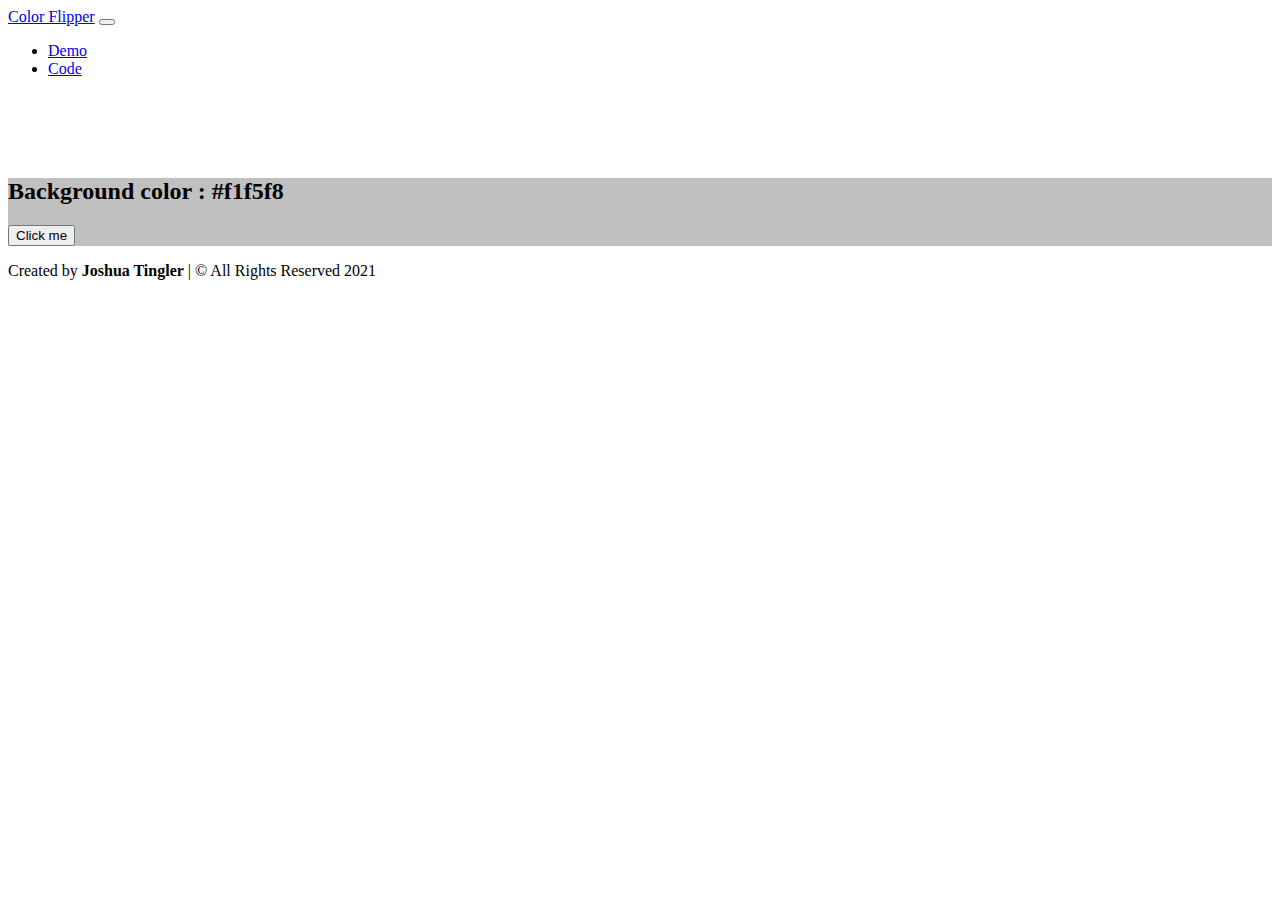
==== index.html @ d59a212b "Initial commit" ====
<!doctype html>
<html lang="en" class="h-100">

<head>
    <title>Reverse Text</title>
    <!-- Required meta tags -->
    <meta charset="utf-8">
    <meta name="viewport" content="width=device-width, initial-scale=1, shrink-to-fit=no">

    <!-- Bootstrap CSS -->
    <link href="https://cdn.jsdelivr.net/npm/bootstrap@5.1.0/dist/css/bootstrap.min.css" rel="stylesheet"
        integrity="sha384-KyZXEAg3QhqLMpG8r+8fhAXLRk2vvoC2f3B09zVXn8CA5QIVfZOJ3BCsw2P0p/We" crossorigin="anonymous">

    
    <link rel="stylesheet" href="css/site.css">
   
</head>

<body class="d-flex flex-column h-100">

<nav class="navbar navbar-expand-md navbar-dark fixed-top bg-dark">
    <div class="container-fluid">
        <a class="navbar-brand" href="#">Color Flipper</a>
        <button class="navbar-toggler" type="button" data-bs-toggle="collapse" data-bs-target="#navbarCollapse"
            aria-controls="navbarCollapse" aria-expanded="false" aria-label="Toggle navigation">
            <span class="navbar-toggler-icon"></span>
        </button>
        <div class="collapse navbar-collapse justify-content-end" id="navbarCollapse">
            <ul class="navbar-nav ms-auto pe-5 mb-2 mb-md-0 ">
                <li class="nav-item">
                    <a class="nav-link active" aria-current="page" href="#">Demo</a>
                </li>
                <li class="nav-item">
                    <a class="nav-link" href="code.html">Code</a>
                </li>
            </ul>
        </div>
    </div>
</nav>

    <main class="flex-shrink-0">
        <div class="container d-flex justify-content-center">
            <div class="row p-3" style="margin-top: 100px; background: rgba(126, 123, 123, 0.479);">
                <div class="col-12 text-center">
                    <h2 class="text-light">Background color : <span class="color">#f1f5f8</span></h2>
                </div>
                <div class="col-12 pt-2 text-center">
                    <button class="btn btn-dark" id="btn">Click me</button>
                </div>
            </div>
            
            
          </div>
    </main>
    <footer class="footer mt-auto mb-0 pb-0 py-2 bg-dark sticky-footer">
        <div class="container-fluid text-center">
            <span class="text-muted"><p>Created by <strong>Joshua Tingler</strong> <span class="copyright">| &copy; All Rights Reserved 2021</span></p></span>
        </div>
    </footer>
    <script src="js/hex.js"></script>
    <!-- Bootstrap JS -->
    <script src="https://cdn.jsdelivr.net/npm/bootstrap@5.1.0/dist/js/bootstrap.bundle.min.js"
        integrity="sha384-U1DAWAznBHeqEIlVSCgzq+c9gqGAJn5c/t99JyeKa9xxaYpSvHU5awsuZVVFIhvj" crossorigin="anonymous">
    </script>
</body>

</html>
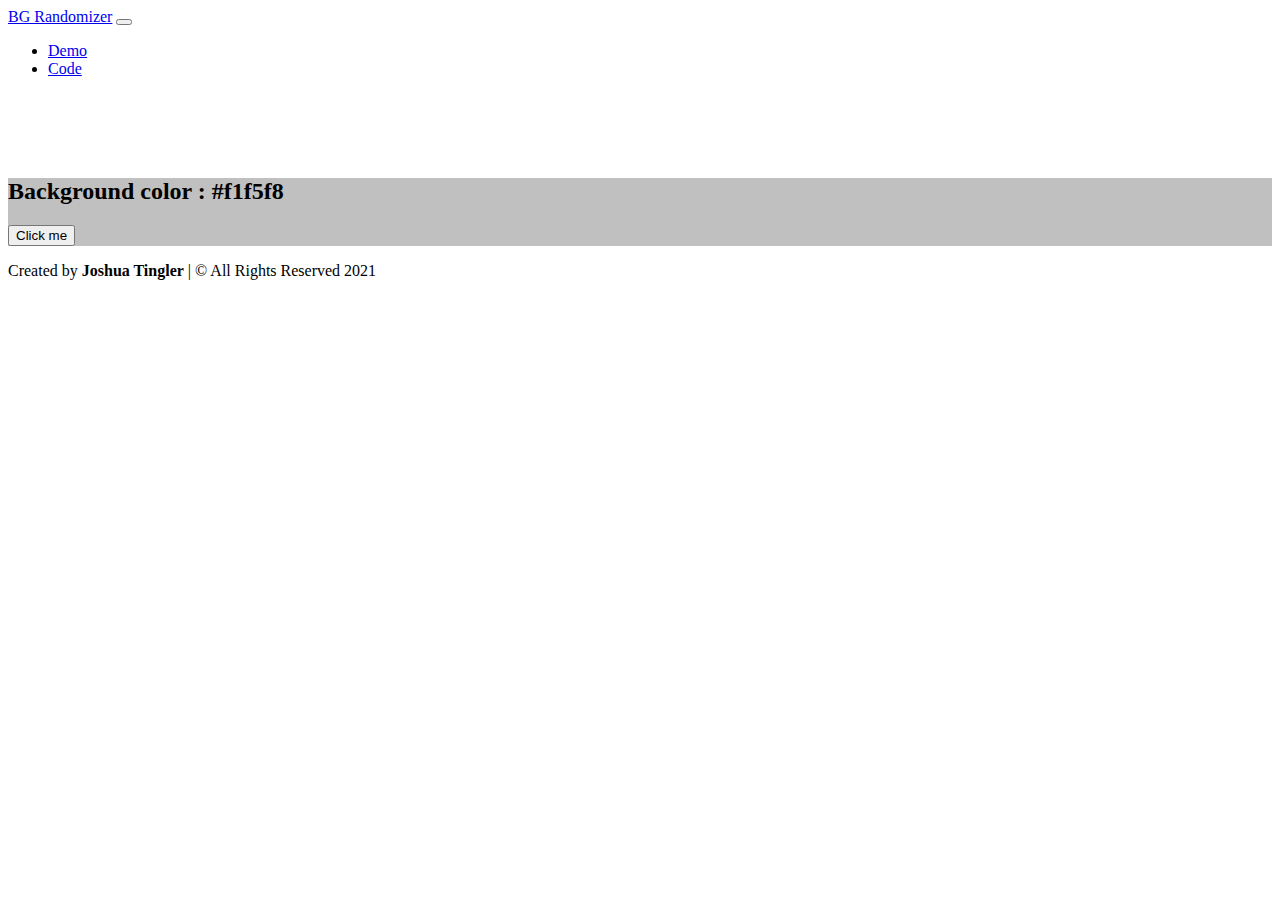
==== commit b8222e3f: "Change titles in index and code html" ====
--- a/index.html
+++ b/index.html
@@ -2,7 +2,7 @@
 <html lang="en" class="h-100">
 
 <head>
-    <title>Reverse Text</title>
+    <title>BG Randomizer</title>
     <!-- Required meta tags -->
     <meta charset="utf-8">
     <meta name="viewport" content="width=device-width, initial-scale=1, shrink-to-fit=no">
@@ -20,7 +20,7 @@
 
 <nav class="navbar navbar-expand-md navbar-dark fixed-top bg-dark">
     <div class="container-fluid">
-        <a class="navbar-brand" href="#">Color Flipper</a>
+        <a class="navbar-brand" href="#">BG Randomizer</a>
         <button class="navbar-toggler" type="button" data-bs-toggle="collapse" data-bs-target="#navbarCollapse"
             aria-controls="navbarCollapse" aria-expanded="false" aria-label="Toggle navigation">
             <span class="navbar-toggler-icon"></span>
